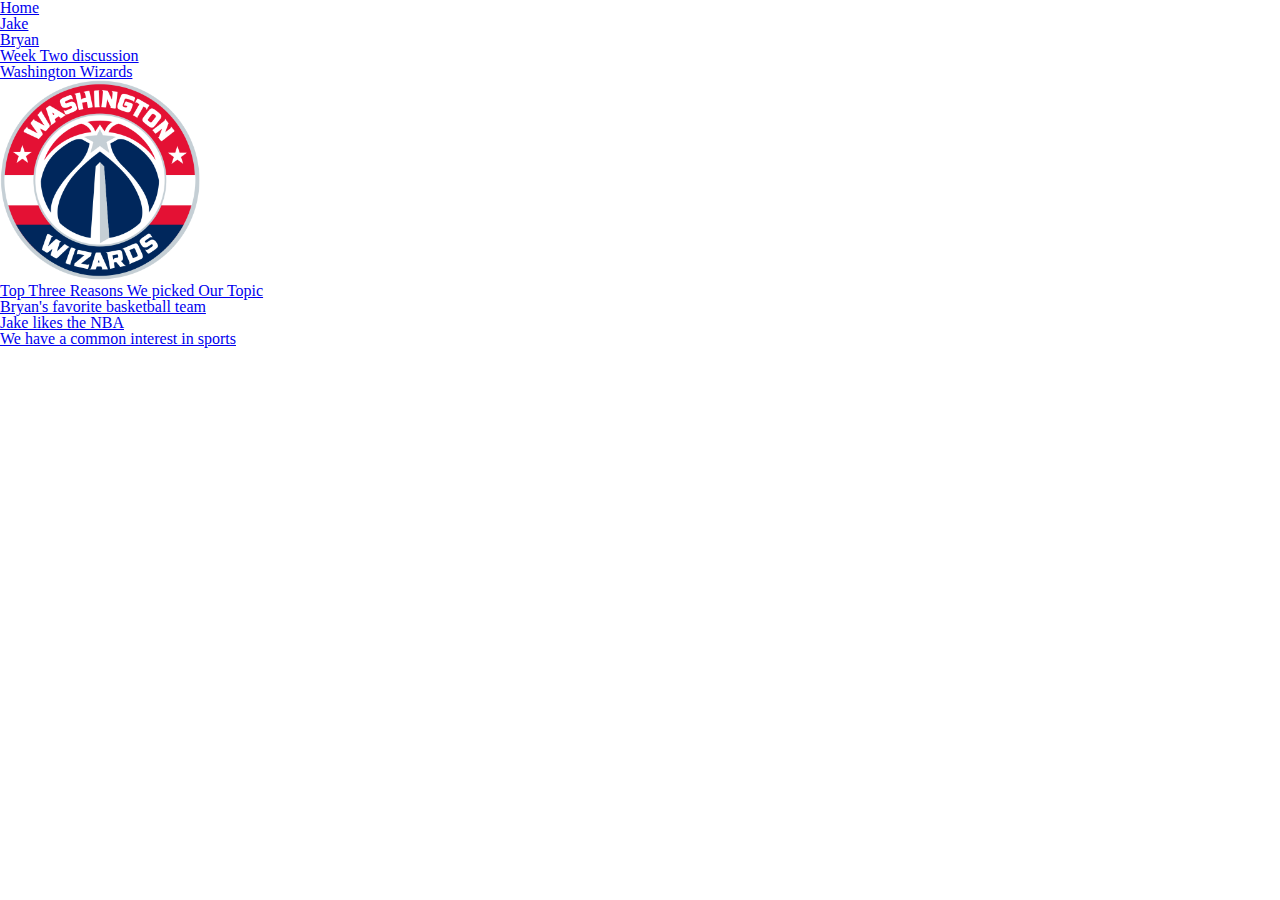
==== index.html @ 2eed0955 "Add files via upload" ====
<!DOCTYPE html>
<html lang="en">
<head>
    <meta charset="UTF-8">
    <meta http-equiv="X-UA-Compatible" content="IE=edge">
    <meta name="viewport" content="width=device-width, initial-scale=1.0">
    <link rel="stylesheet" href="css/html5reset.css">
    <!-- <link rel="stylesheet" href="css/student1.css"> -->
    <!-- <link rel="stylesheet" href="css/student2.css"> -->
    <!-- <link rel="stylesheet" href="css/student3.css"> -->
    <title>Week 2 Discussion</title>
</head>
<body>
    <header>
        <nav>
            <ul>
                <li><a href = "index.html">Home</a></li>
                <li><a href = "jake.html">Jake</li>
                <li><a href = "Bryan.html">Bryan</li>
            </ul>
        </nav>
        <h1>Week Two discussion</h1>

    </header>
    
    <main>
        <h2>Washington Wizards</h2>
        <img src = "images/Washington_Wizards_logo.svg.png" width="200" alt = "Wizards Logo">

        <h3>Top Three Reasons We picked Our Topic</h3>
        <ul>
            <li>Bryan's favorite basketball team</li>
            <li>Jake likes the NBA</li>
            <li>We have a common interest in sports</li>
        </ul>
    </main>
    
</body>
</html>
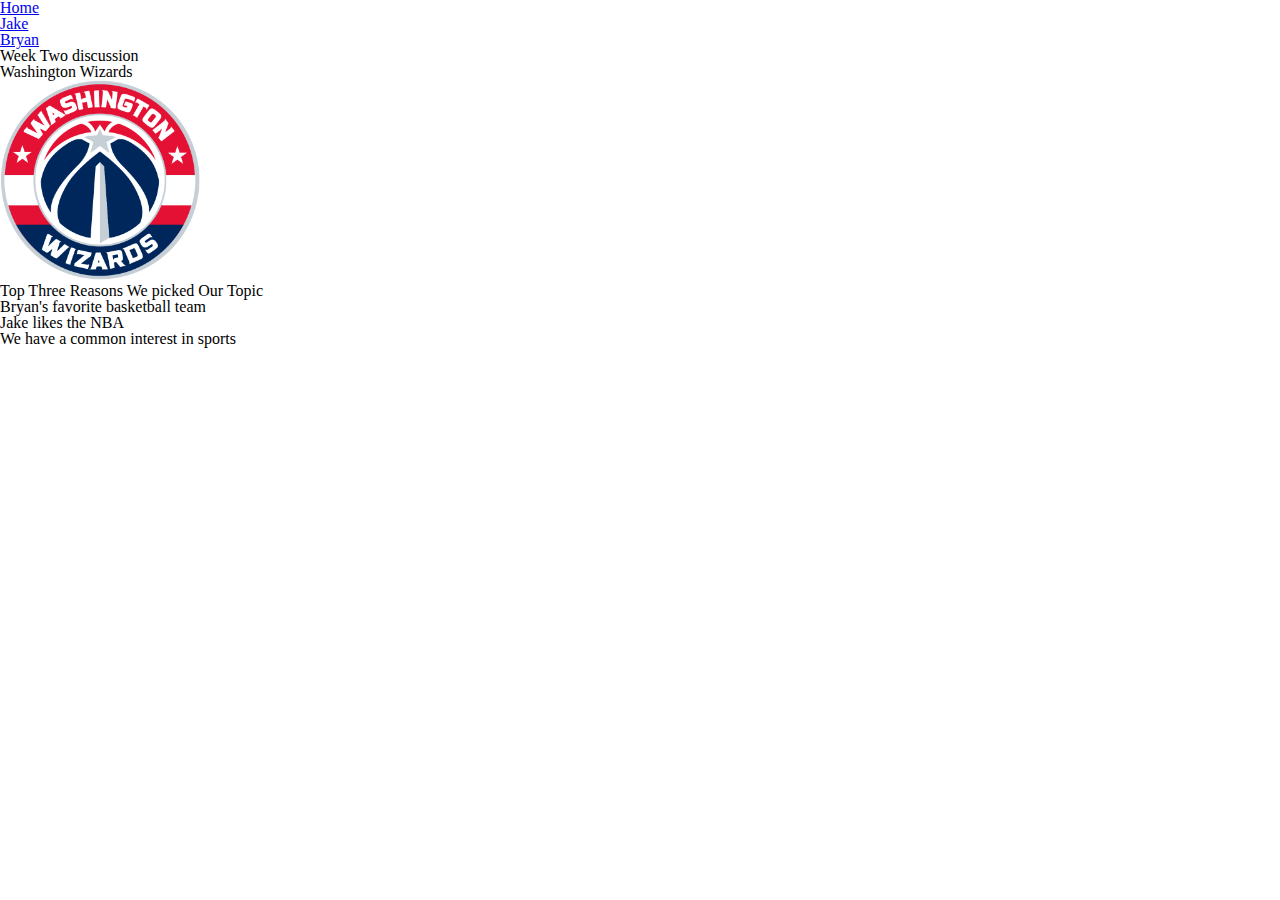
==== commit a41aadff: "Add files via upload" ====
--- a/index.html
+++ b/index.html
@@ -15,8 +15,8 @@
         <nav>
             <ul>
                 <li><a href = "index.html">Home</a></li>
-                <li><a href = "jake.html">Jake</li>
-                <li><a href = "Bryan.html">Bryan</li>
+                <li><a href = "jake.html">Jake</a></li>
+                <li><a href = "Bryan.html">Bryan</a></li>
             </ul>
         </nav>
         <h1>Week Two discussion</h1>
--- a/css/student1.css
+++ b/css/student1.css
@@ -0,0 +1,42 @@
+body{
+    margin:5px;
+    padding:5px;
+    line-height:1.15;
+ }
+ 
+ 
+ h1,h2, h3{
+    font-weight: bold;
+    margin-top:15px;
+ 
+ 
+ }
+ ul li{
+    margin-left: 25px;
+    list-style-type: upper-roman;
+ }
+ li{
+     display: inline-block;
+     text-align: center;
+     width: 50px;
+     margin: 10px;
+     padding: 10px;
+     border: 2px solid #000000;
+     border-radius: 10px 10px 10px 10px;
+     background-color: #7FFFD4;
+ }
+ img{
+     width: 24%;
+     padding: 15px;
+     margin: none;
+     border: 3px dotted #228F28;
+ }
+ p{
+     color: navy;
+     background-color: lightblue;
+     text-align: center;
+ }
+ p::first-letter{
+     font-size: 35px;
+     color: red
+ }